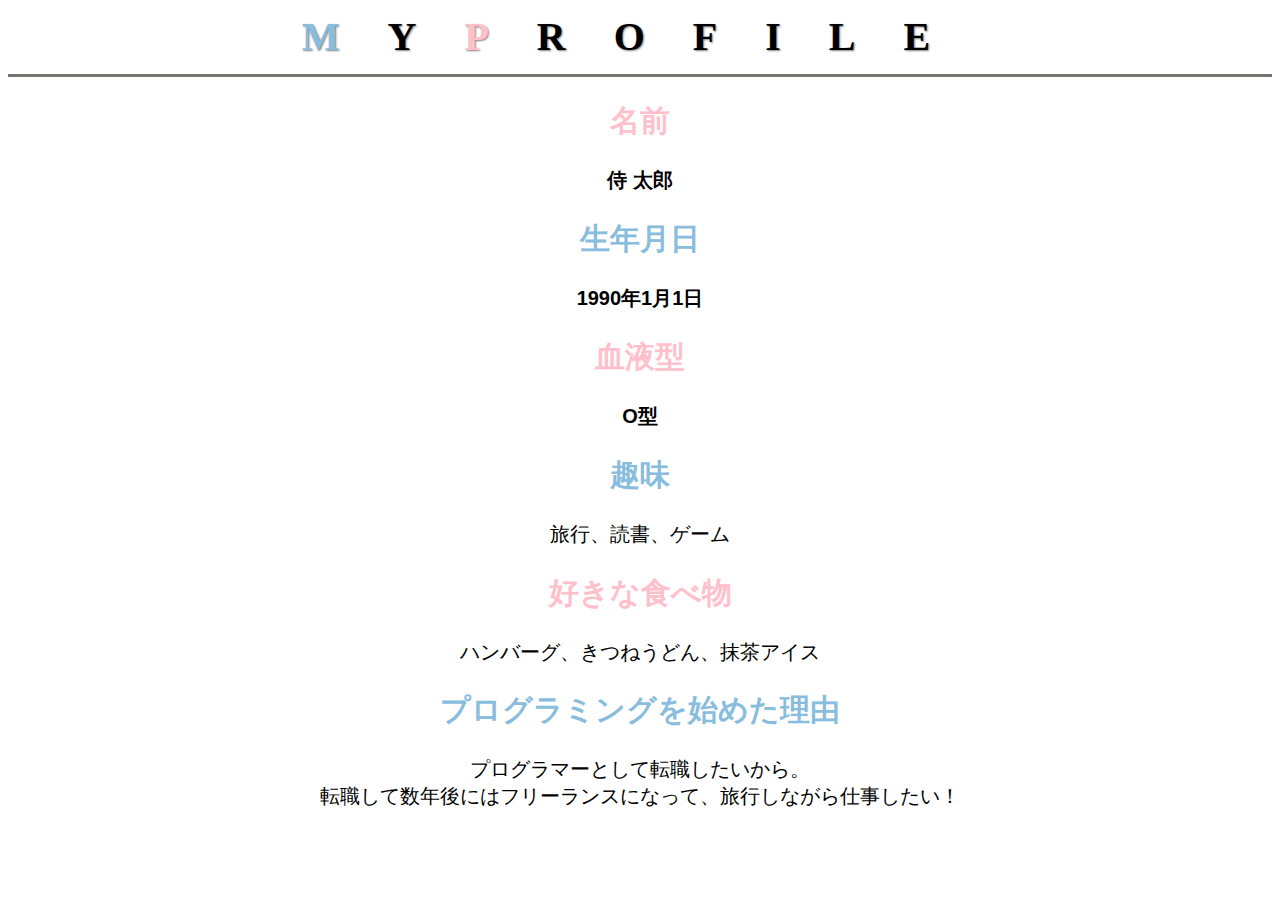
==== kadai_014/kadai_014.html @ 15107f2a "課題提出" ====
<!DOCTYPE html>
<html lang="ja">

<head>
  <meta charset="UTF-8">
  <meta http-equiv="X-UA-Compatible" content="IE=edge">
  <meta name="viewport" content="width=device-width, initial-scale=1.0">
  <link rel="stylesheet" href="style.css">
  <title>My Profile</title>
</head>

<body>
  <header>
    <h1><span class="font_blue">M</span>Y<span class="font_pink">P</span>ROFILE</h1>
  </header>
  <main>
    <h2><span class="font_pink">名前</span></h2>
    <p><span class="decoration">侍 太郎</span></p>
    <h2><span class="font_blue">生年月日</span></h2>
    <p><span class="decoration">1990年1月1日</span></p>
    <h2><span class="font_pink">血液型</span></h2>
    <p><span class="decoration">O型</span></p>
    <h2><span class="font_blue">趣味</span></h2>
    <p>旅行、読書、ゲーム</p>
    <h2><span class="font_pink">好きな食べ物</span></h2>
    <p>ハンバーグ、きつねうどん、抹茶アイス</p>
    <h2><span class="font_blue">プログラミングを始めた理由</span></h2>
    <p>プログラマーとして転職したいから。</br>転職して数年後にはフリーランスになって、旅行しながら仕事したい！</p>
  </main>


</body>

</html>
---- kadai_014/style.css ----
header {
  text-align: center;
  border-bottom: 3px solid #737572;
  line-height: 0.5;

}

body {
  font-size: 20px;
  font-family: "Arial", "Meiryo", sans-serif;
  text-align: center;
}

h1 {
  font-family: "Josefin Sans";
  font-size: 40px;
  text-shadow: 1px 1px 2px gray;
  letter-spacing: 1.2em;
}

.font_blue {
  color:#89BDDE;
}

.font_pink {
  color:#ffc0cb;
}

.decoration {
  font-weight: bold;
}
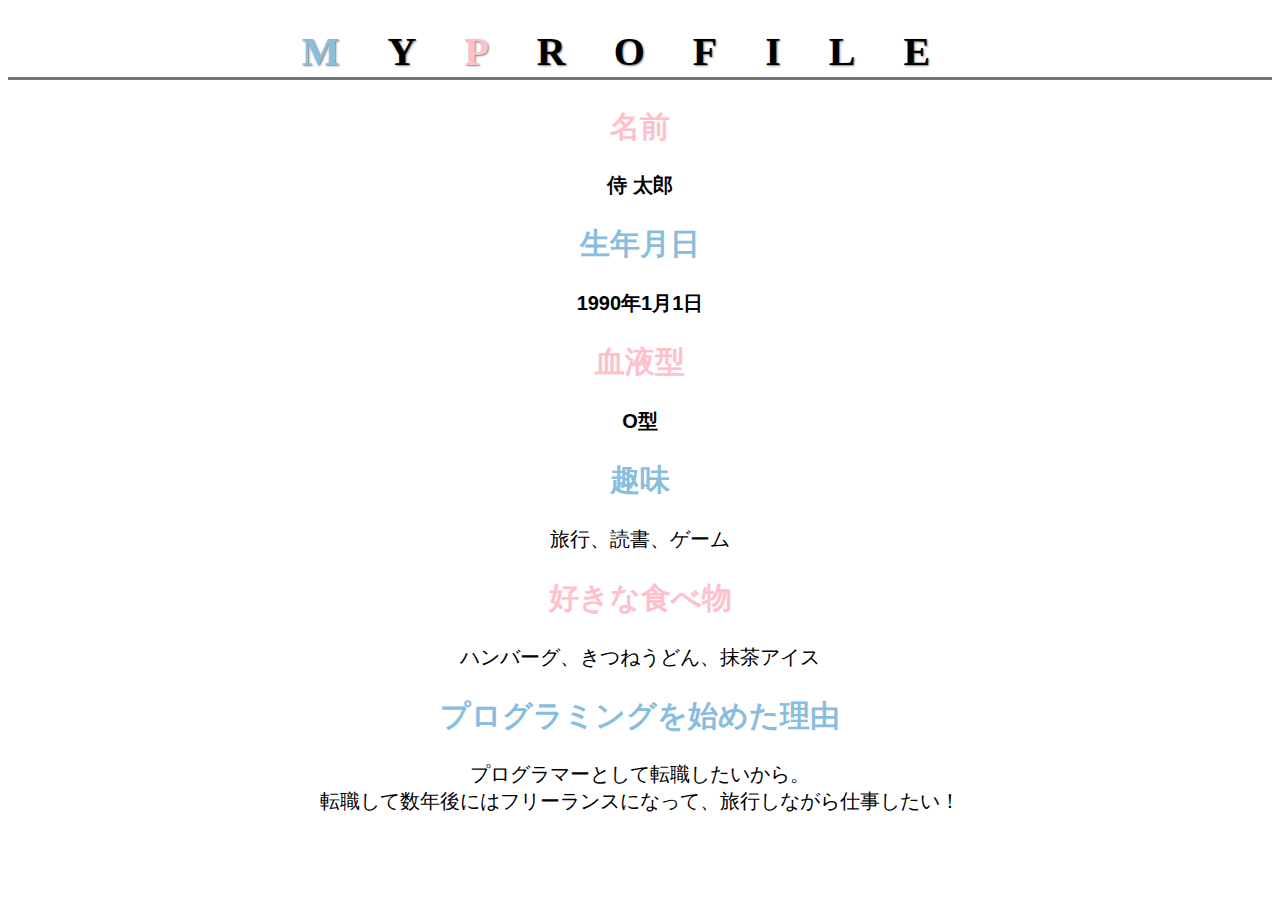
==== commit 3b4c12d5: "課題提出" ====
--- a/kadai_014/kadai_014.html
+++ b/kadai_014/kadai_014.html
@@ -14,13 +14,15 @@
     <h1><span class="font_blue">M</span>Y<span class="font_pink">P</span>ROFILE</h1>
   </header>
   <main>
-    <h2><span class="font_pink">名前</span></h2>
-    <p><span class="decoration">侍 太郎</span></p>
-    <h2><span class="font_blue">生年月日</span></h2>
-    <p><span class="decoration">1990年1月1日</span></p>
-    <h2><span class="font_pink">血液型</span></h2>
-    <p><span class="decoration">O型</span></p>
-    <h2><span class="font_blue">趣味</span></h2>
+    <div id="basic">
+      <h2><span class="font_pink">名前</span></h2>
+      <p>侍 太郎</p>
+      <h2><span class="font_blue">生年月日</span></h2>
+      <p>1990年1月1日</p>
+      <h2><span class="font_pink">血液型</span></h2>
+      <p>O型</p>
+      <h2><span class="font_blue">趣味</span></h2>
+    </div>
     <p>旅行、読書、ゲーム</p>
     <h2><span class="font_pink">好きな食べ物</span></h2>
     <p>ハンバーグ、きつねうどん、抹茶アイス</p>
--- a/kadai_014/style.css
+++ b/kadai_014/style.css
@@ -1,8 +1,5 @@
 header {
   text-align: center;
-  border-bottom: 3px solid #737572;
-  line-height: 0.5;
-
 }
 
 body {
@@ -16,6 +13,8 @@
   font-size: 40px;
   text-shadow: 1px 1px 2px gray;
   letter-spacing: 1.2em;
+  line-height: 50px;
+  border-bottom: 3px solid #737572;
 }
 
 .font_blue {
@@ -26,6 +25,6 @@
   color:#ffc0cb;
 }
 
-.decoration {
+#basic > p {
   font-weight: bold;
 }
